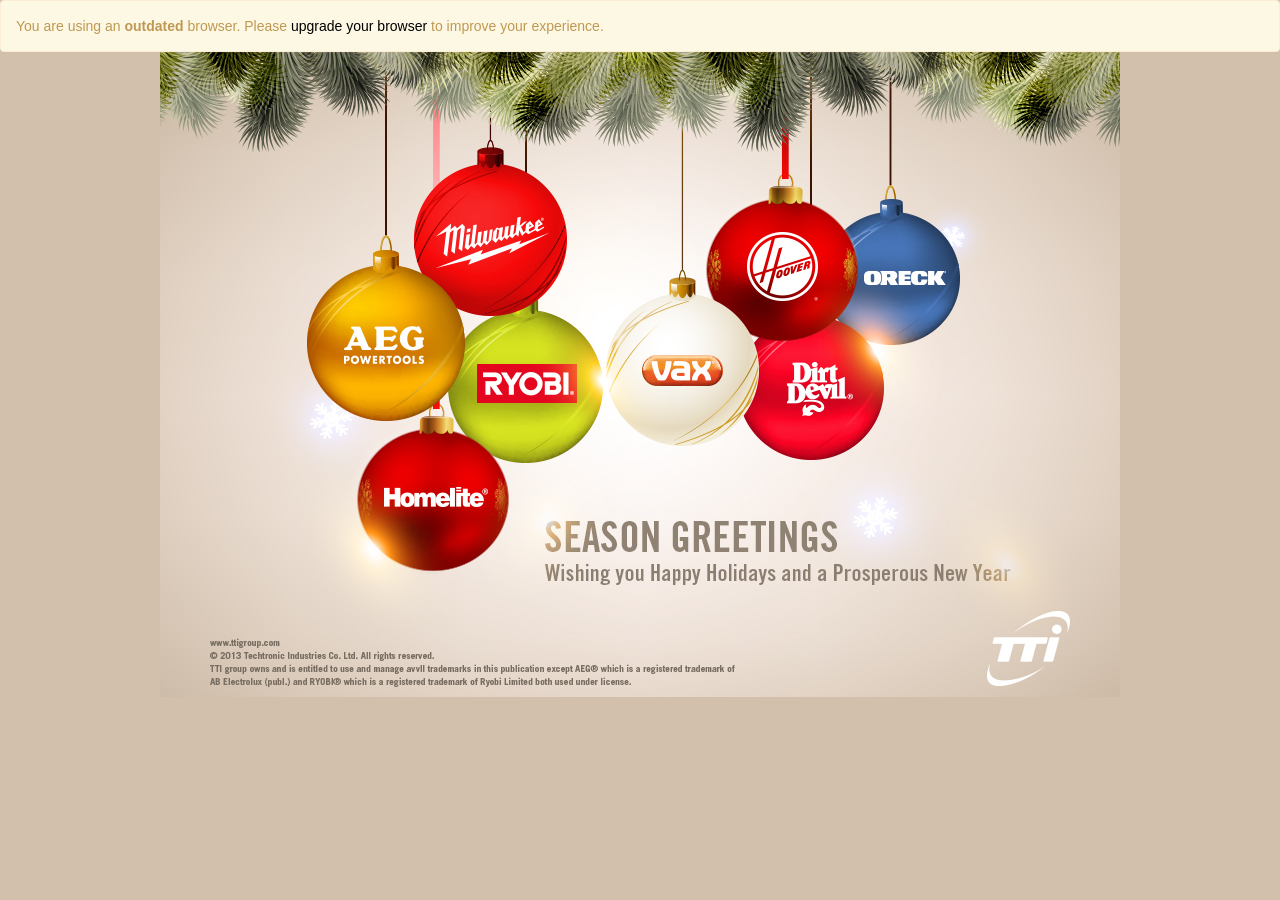
==== index-ie6.html @ d3d5e909 "added index-ie.html for ie6,7" ====
<!DOCTYPE html>
<html class="no-js lt-ie9 lt-ie8 lt-ie7">
	<head>
		<meta charset="utf-8">
		<meta http-equiv="X-UA-Compatible" content="IE=edge">
		<title></title>
		<meta name="description" content="">        
		<meta name="viewport" content="initial-scale=1.0, user-scalable=no">
		<!-- Place favicon.ico and apple-touch-icon.png in the root directory -->

	  <link rel="stylesheet" href="assets/css/main.min.css">
	  <script src="assets/js/modernizr-2.6.2.min.js"></script>
					
	</head>
	<body>
  	<div class="alert alert-warning">You are using an <strong>outdated</strong> browser. Please <a style='color: black' href="http://browsehappy.com/">upgrade your browser</a> to improve your experience.</div>
  		<div class="ie6"><center><img src="assets/img/ie6.jpg" alt="ie6" width="960" height="645" border="0" usemap="#Map">
            <map name="Map" id="ball-map">
              <area id="aeg_click" shape="circle"coords="224,292,77" href="#aeg_content">
              <area id="homelite_click" shape="circle" coords="275,449,72" href="#homelite_content">
              <area id="milwaukee_click" shape="circle" coords="331,188,75" href="#milwaukee_content">
              <area id="ryobi_click" shape="poly" coords="372,254,417,276,440,316,439,358,416,398,368,411,334,404,298,368,290,339,305,304,304,282,333,267,373,257" href="#ryobi_content">
              <area id="vax_click" shape="circle" coords="525,319,74" href="#vax_content">
              <area id="hoover_click" shape="poly" coords="622,141,668,161,696,195,697,238,663,277,624,290,590,284,574,260,553,247,545,214,554,178,577,158,604,146,619,144" href="#hoover_content">
              <area id="oreck_click" shape="poly" coords="685,175,719,161,742,161,776,177,793,196,799,220,798,250,783,277,751,293,724,294,702,284,679,269,701,234,699,198,684,176" href="#oreck_content">
              <area id="dirtdevil_click" shape="poly" coords="676,270,703,287,720,310,723,343,713,374,693,396,665,406,636,407,608,391,584,364,601,334,601,305,594,288,627,295" href="#dirtdevil_content">
            </map>
  		</center></div>
		
		<!-- This contains the hidden content for inline calls -->
		<div style='display:none'>
			<div class='lightbox' id='aeg_content'>
			  <img src="assets/img/lightbox/aeg.jpg" alt="aeg" width="666" height="460">
				<p>AEG® POWERTOOLS hammers are engineered for outstanding reliability and durability.</p>
			</div>
			<div class='lightbox' id='milwaukee_content'>
			  <img src="assets/img/lightbox/milwaukee.jpg" alt="milwaukee" width="666" height="460">
				<p>M18 FUEL™ Drill/Drivers are pioneers in a new class of durability and performance for the professional tradesvman, delivering up to 10X longer motor life, 2X more runtime and 25% more power.</p>
			</div>
			<!-- <div class='lightbox' id='ryobi_content'>
				<p>RYOBI® 18-VOLT NAILER<br />
				Cordless convenience featuring Airstrike Technology, which eliminates the need for noisy compressors, bulky hoses or expensive gas cartridges.</p>
			</div> -->
			<div class='lightbox' id='ryobi_content'>
			  <img src="assets/img/lightbox/ryobi.jpg" alt="ryobi" width="666" height="460">
				<p>RYOBI® 40V CORDLESS MOWER<br />
				Designed for the perfect marriage of Power and Convenience, this mower is powered by a high-capacity 40V Lithium-ion battery. That means fade-free performance, and longer runtime. This lightweight cordless mower is designed for instant starting, and clean running- with no gas and oil required. With single-lever height adjustment and whisper quiet running, this mower is ideal for small yards and close neighborhoods.</p>
			</div>
			<div class='lightbox' id='homelite_content'>
			  <img src="assets/img/lightbox/homelite.jpg" alt="homelite" width="666" height="460">
				<p>HOMELITE® chain saws deliver incredible cutting performance in a light weight design for user comfort.</p>
			</div>
			<div class='lightbox' id='hoover_content'>
			  <img src="assets/img/lightbox/hoover.jpg" alt="hoover" width="666" height="460">
				<p>Manage your cleaning tasks with a lightweight and easy maneuverable vacuum. The Hoover® Air™ Steerable Bagless Upright is your answer to whole-home cleaning. Easily clean from room to room and go up or downstairs with this lightweight design. It also comes equipped with our exclusive WindTunnel® 3 Technology that lifts and removes deep down embedded dirt with 3 channels of suction.</p>
			</div>
			<div class='lightbox' id='vax_content'>
			  <img src="assets/img/lightbox/vax.jpg" alt="vax" width="666" height="460">
				<p>VAX® RAPIDE® ULTIMATE
				The very latest in deep cleaning and quick drying technologies to provide ease of use and outstanding cleaning performance.</p>
			</div>
			<div class='lightbox' id='dirtdevil_content'>
			  <img src="assets/img/lightbox/dirtdevil.jpg" alt="dirtdevil" width="666" height="460">
				<p>Uprights are powerful and are designed with a variety of attachments to quickly and effectively remove dirt, dust and debris, and pet hair from carpeted surfaces in your home.</p>
			</div>
			<div class='lightbox' id='oreck_content'>
			  <img src="assets/img/lightbox/oreck.jpg" alt="oreck" width="666" height="460">
				<p>Oreck vacuum cleaners are designed with one purpose in mind: to simplify our customers' lives by easing the effort it takes to clean your home.</p>
			</div>
		</div>

		<script src="//ajax.googleapis.com/ajax/libs/jquery/1.10.2/jquery.min.js"></script>
		<script>window.jQuery || document.write('<script src="assets/js/plugins/jquery-1.10.2.min.js"><\/script>')</script>
		<script src="assets/js/scripts.min.js"></script>
		
<!--
		<script>
      (function(i,s,o,g,r,a,m){i['GoogleAnalyticsObject']=r;i[r]=i[r]||function(){
      (i[r].q=i[r].q||[]).push(arguments)},i[r].l=1*new Date();a=s.createElement(o),
      m=s.getElementsByTagName(o)[0];a.async=1;a.src=g;m.parentNode.insertBefore(a,m)
      })(window,document,'script','//www.google-analytics.com/analytics.js','ga');
      ga('create', 'UA-37026960-2', 'ttigroup.com');
      ga('send', 'pageview');
    </script>
-->

	</body>
</html>
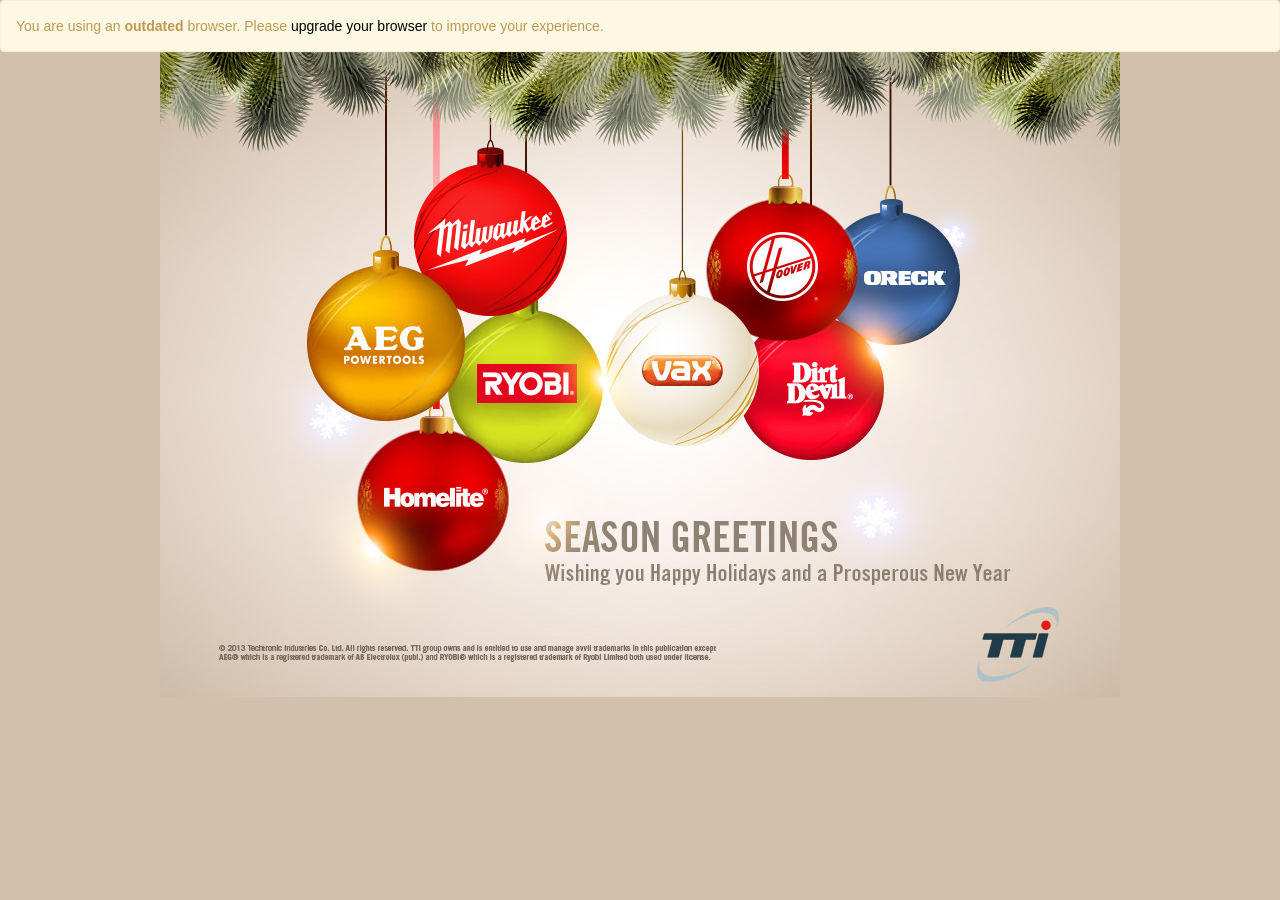
==== commit 2a4558e5: "changed IE6 things" ====
--- a/index-ie6.html
+++ b/index-ie6.html
@@ -69,9 +69,16 @@
 			</div>
 		</div>
 
-		<script src="//ajax.googleapis.com/ajax/libs/jquery/1.10.2/jquery.min.js"></script>
+<!-- 		<script src="//ajax.googleapis.com/ajax/libs/jquery/1.10.2/jquery.min.js"></script> -->
+		<script src="http://code.jquery.com/jquery-1.8.3.min.js"></script>
+		
 		<script>window.jQuery || document.write('<script src="assets/js/plugins/jquery-1.10.2.min.js"><\/script>')</script>
-		<script src="assets/js/scripts.min.js"></script>
+		<script type="text/javascript" src="assets/js/plugins/jquery.colorbox-min.js"></script>
+		<script type="text/javascript">
+  		$(document).ready(function() {
+    		$("#ball-map area").colorbox({rel: $(this).attr('href'), inline:true, opacity: 0, transition: "none"});
+  		});
+		</script>
 		
 <!--
 		<script>
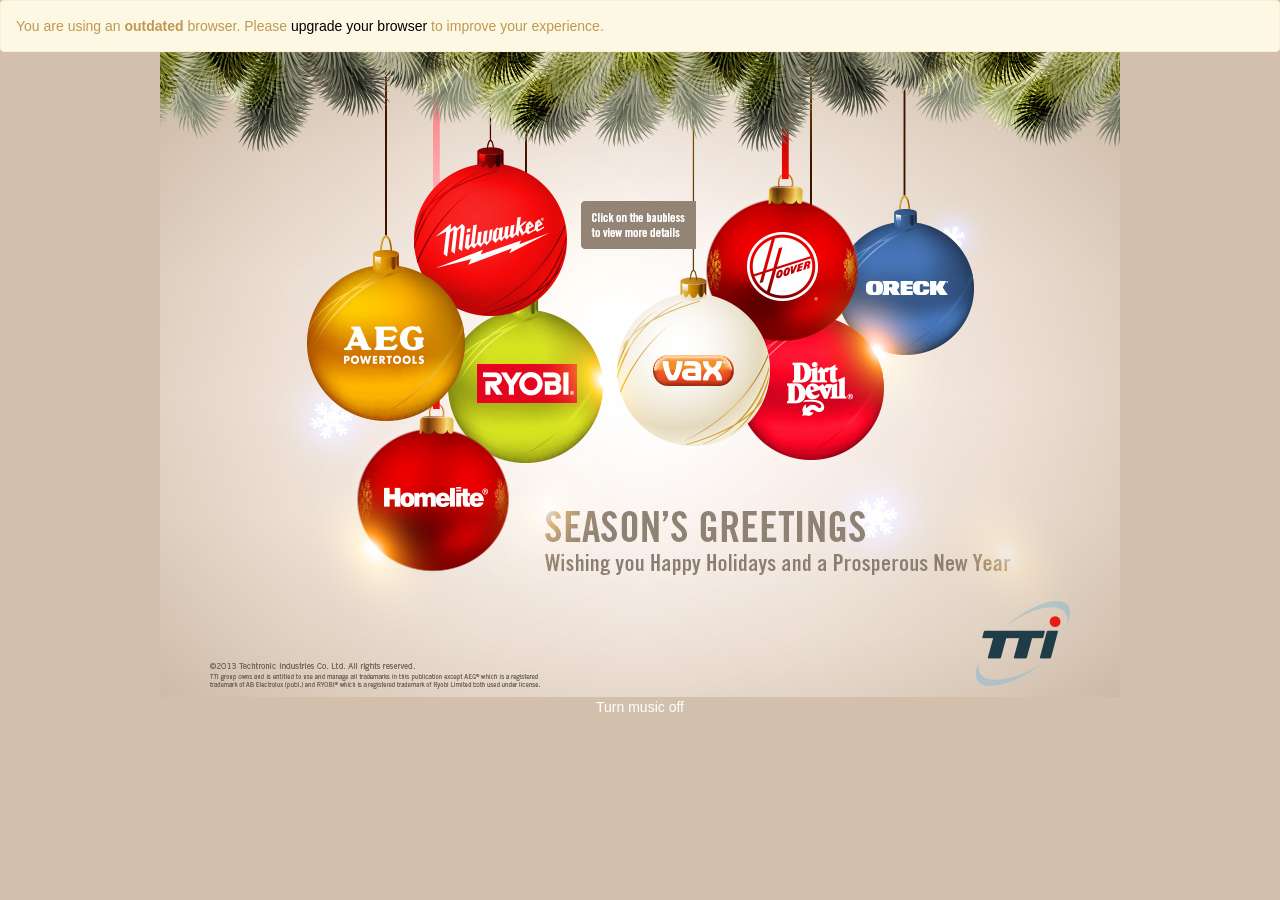
==== commit 4030a4c4: "final check-in" ====
--- a/index-ie6.html
+++ b/index-ie6.html
@@ -3,7 +3,7 @@
 	<head>
 		<meta charset="utf-8">
 		<meta http-equiv="X-UA-Compatible" content="IE=edge">
-		<title></title>
+		<title>TTI | Season's Greetings</title>
 		<meta name="description" content="">        
 		<meta name="viewport" content="initial-scale=1.0, user-scalable=no">
 		<!-- Place favicon.ico and apple-touch-icon.png in the root directory -->
@@ -14,59 +14,68 @@
 	</head>
 	<body>
   	<div class="alert alert-warning">You are using an <strong>outdated</strong> browser. Please <a style='color: black' href="http://browsehappy.com/">upgrade your browser</a> to improve your experience.</div>
-  		<div class="ie6"><center><img src="assets/img/ie6.jpg" alt="ie6" width="960" height="645" border="0" usemap="#Map">
+  		<div class="ie6"><center><img src="assets/img/ie6.jpg" width="960" height="645" border="0" usemap="#Map">
             <map name="Map" id="ball-map">
-              <area id="aeg_click" shape="circle"coords="224,292,77" href="#aeg_content">
-              <area id="homelite_click" shape="circle" coords="275,449,72" href="#homelite_content">
-              <area id="milwaukee_click" shape="circle" coords="331,188,75" href="#milwaukee_content">
-              <area id="ryobi_click" shape="poly" coords="372,254,417,276,440,316,439,358,416,398,368,411,334,404,298,368,290,339,305,304,304,282,333,267,373,257" href="#ryobi_content">
-              <area id="vax_click" shape="circle" coords="525,319,74" href="#vax_content">
-              <area id="hoover_click" shape="poly" coords="622,141,668,161,696,195,697,238,663,277,624,290,590,284,574,260,553,247,545,214,554,178,577,158,604,146,619,144" href="#hoover_content">
-              <area id="oreck_click" shape="poly" coords="685,175,719,161,742,161,776,177,793,196,799,220,798,250,783,277,751,293,724,294,702,284,679,269,701,234,699,198,684,176" href="#oreck_content">
-              <area id="dirtdevil_click" shape="poly" coords="676,270,703,287,720,310,723,343,713,374,693,396,665,406,636,407,608,391,584,364,601,334,601,305,594,288,627,295" href="#dirtdevil_content">
+              <area class="ball" shape="circle"coords="224,292,77" href="#aeg_content">
+              <area class="ball" shape="circle" coords="275,449,72" href="#homelite_content">
+              <area class="ball" shape="circle" coords="331,188,75" href="#milwaukee_content">
+              <area class="ball" shape="poly" coords="372,254,417,276,440,316,439,358,416,398,368,411,334,404,298,368,290,339,305,304,304,282,333,267,373,257" href="#ryobi_content">
+              <area class="ball" shape="circle" coords="525,319,74" href="#vax_content">
+              <area class="ball" shape="poly" coords="622,141,668,161,696,195,697,238,663,277,624,290,590,284,574,260,553,247,545,214,554,178,577,158,604,146,619,144" href="#hoover_content">
+              <area class="ball" shape="poly" coords="685,175,719,161,742,161,776,177,793,196,799,220,798,250,783,277,751,293,724,294,702,284,679,269,701,234,699,198,684,176" href="#oreck_content">
+              <area class="ball" shape="poly" coords="676,270,703,287,720,310,723,343,713,374,693,396,665,406,636,407,608,391,584,364,601,334,601,305,594,288,627,295" href="#dirtdevil_content">
+              <area shape="rect" coords="795,547,924,637" href="http://www.ttigroup.com/" target="_blank">
             </map>
+            
   		</center></div>
-		
+		<center><a id="music_switch" class="off" style="font-size: 14px; cursor:pointer;">Turn music off</a></center>
 		<!-- This contains the hidden content for inline calls -->
 		<div style='display:none'>
 			<div class='lightbox' id='aeg_content'>
-			  <img src="assets/img/lightbox/aeg.jpg" alt="aeg" width="666" height="460">
-				<p>AEG® POWERTOOLS hammers are engineered for outstanding reliability and durability.</p>
+			  <img src="assets/img/lightbox/aeg.jpg" width="666" height="460">
+				<p>
+				AEG<sup>&reg;</sup> POWERTOOLS hammers are engineered for outstanding reliability and durability.
+<br /><br />
+The AEG<sup>&reg;</sup> PROLITHIUM-ION <span style="white-space: nowrap">BBH 18 LI 402 C SDS</span> combi-hammer is an extremely compact unit and offers best in class power to weight ratios. Fitted with an SDS-Plus chuck it is optimized for <br />6-10mm hammer drilling applications. 
+				</p>
 			</div>
 			<div class='lightbox' id='milwaukee_content'>
-			  <img src="assets/img/lightbox/milwaukee.jpg" alt="milwaukee" width="666" height="460">
-				<p>M18 FUEL™ Drill/Drivers are pioneers in a new class of durability and performance for the professional tradesvman, delivering up to 10X longer motor life, 2X more runtime and 25% more power.</p>
+			  <img src="assets/img/lightbox/milwaukee.jpg" width="666" height="460">
+				<p>The MILWAUKEE<sup>&reg;</sup> M12&#0153;  cordless system delivers industry leading durability and power in a size that outperforms the competition in the tightest places.
+  				<br /><br />The M12 FUEL&#0153; 1/2" Hammer Drill/Driver delivers unmatched runtime, power under load and durability. This lightweight, versatile hammer drill/driver provides up to 10X longer motor life, 2X more power and 4X more runtime.
+				</p>
 			</div>
-			<!-- <div class='lightbox' id='ryobi_content'>
-				<p>RYOBI® 18-VOLT NAILER<br />
-				Cordless convenience featuring Airstrike Technology, which eliminates the need for noisy compressors, bulky hoses or expensive gas cartridges.</p>
-			</div> -->
 			<div class='lightbox' id='ryobi_content'>
-			  <img src="assets/img/lightbox/ryobi.jpg" alt="ryobi" width="666" height="460">
-				<p>RYOBI® 40V CORDLESS MOWER<br />
-				Designed for the perfect marriage of Power and Convenience, this mower is powered by a high-capacity 40V Lithium-ion battery. That means fade-free performance, and longer runtime. This lightweight cordless mower is designed for instant starting, and clean running- with no gas and oil required. With single-lever height adjustment and whisper quiet running, this mower is ideal for small yards and close neighborhoods.</p>
-			</div>
+			  <img class="img2" src="assets/img/lightbox/ryobi_2.jpg" width="666" height="460">
+        <img class="img1" src="assets/img/lightbox/ryobi_1.jpg" width="666" height="460">
+        <p style="position: absolute; bottom: -30px;">Please click on the image to see more</p>
+		  </div>
+			
 			<div class='lightbox' id='homelite_content'>
-			  <img src="assets/img/lightbox/homelite.jpg" alt="homelite" width="666" height="460">
-				<p>HOMELITE® chain saws deliver incredible cutting performance in a light weight design for user comfort.</p>
+			  <img src="assets/img/lightbox/homelite.jpg" width="666" height="460">
+				<p>HOMELITE<sup>&reg;</sup> Chainsaws deliver incredible cutting performance in a light weight design for user comfort. The 18" UT10680  18in. 42cc Chainsaw features a 3-Point Anti-Vibration System For Operator Comfort and Reduced Fatigue, Side Access Chain Tensioning for Quick and Easy Adjustments, Safe-T-Tip&#0153; Prevents Rotational Kickback  and an 18" bar and Chain which can handles logs up to 34in. Diameter.</p>
 			</div>
 			<div class='lightbox' id='hoover_content'>
-			  <img src="assets/img/lightbox/hoover.jpg" alt="hoover" width="666" height="460">
-				<p>Manage your cleaning tasks with a lightweight and easy maneuverable vacuum. The Hoover® Air™ Steerable Bagless Upright is your answer to whole-home cleaning. Easily clean from room to room and go up or downstairs with this lightweight design. It also comes equipped with our exclusive WindTunnel® 3 Technology that lifts and removes deep down embedded dirt with 3 channels of suction.</p>
+			  <img src="assets/img/lightbox/hoover.jpg" width="666" height="460">
+				<p>Manage your cleaning tasks with a lightweight and easy maneuverable vacuum. The HOOVER Air&#0153; Steerable Bagless Upright is your answer to <span style="white-space: nowrap">whole-home</span> cleaning. Easily clean from room to room and go up or downstairs with this lightweight design. It also comes equipped with our exclusive WindTunnel<sup>&reg;</sup> 3 Technology that lifts and removes deep down embedded dirt with 3 channels of suction.</p>
 			</div>
 			<div class='lightbox' id='vax_content'>
-			  <img src="assets/img/lightbox/vax.jpg" alt="vax" width="666" height="460">
-				<p>VAX® RAPIDE® ULTIMATE
-				The very latest in deep cleaning and quick drying technologies to provide ease of use and outstanding cleaning performance.</p>
+			  <img src="assets/img/lightbox/vax.jpg" width="666" height="460">
+				<p>The VAX<sup>&reg;</sup> Rapide<sup>&reg;</sup> Ultimate carpet washer combines ease of use with the very latest deep cleaning, quick drying technologies, giving you outstanding cleaning performance - so you can achieve professional results yourself. Powered water jets pump water and detergent deep into the carpet fibre, working with the rotating brush heads to gently agitate the carpet pile to lift and break down embedded dirt.</p>
 			</div>
 			<div class='lightbox' id='dirtdevil_content'>
-			  <img src="assets/img/lightbox/dirtdevil.jpg" alt="dirtdevil" width="666" height="460">
-				<p>Uprights are powerful and are designed with a variety of attachments to quickly and effectively remove dirt, dust and debris, and pet hair from carpeted surfaces in your home.</p>
+			  <img src="assets/img/lightbox/dirtdevil.jpg" width="666" height="460">
+				<p>The DIRTDEVIL<sup>&reg;</sup> DASH&#0153; full size Dual Cyclonic upright and Vac+Dust Floor Tool with micro fiber SWIPES&#0153; combines strong and powerful cleaning in a quick and convenient design.
+<br /><br />The DASH&#0153; features a Vac and Dust with microfiber hard floor Swipes&#0153;, <span style="white-space: nowrap">On-demand</span> cleaning wand with onboard tools and a powerful 12Amp motor that provides constant and powerful suction. It also features Direct Path&#0153; cleaning technology and is able to capture dirt and dust with its unique Dirtlock&#0153; technology.
+</p>
 			</div>
 			<div class='lightbox' id='oreck_content'>
-			  <img src="assets/img/lightbox/oreck.jpg" alt="oreck" width="666" height="460">
-				<p>Oreck vacuum cleaners are designed with one purpose in mind: to simplify our customers' lives by easing the effort it takes to clean your home.</p>
+			  <img src="assets/img/lightbox/oreck.jpg" width="666" height="460">
+				<p>ORECK<sup>&reg;</sup> vacuum cleaners are designed with one purpose in mind: to simplify our customers' lives by easing the effort it takes to clean your home. 
+<br /><br />The ORECK<sup>&reg;</sup> Touch&#0153; is a full-powered, high-performance bagless vacuum cleaner that brings easy to bagless. It is designed with a four-stage multi-cyclonic filtration system that ensures no loss of suction, an onboard powered quick-wand, swivel steering and a self-adjusting head for outstanding ultimate cleaning performance with ultimate convenience.  
+</p>
 			</div>
+			
 		</div>
 
 <!-- 		<script src="//ajax.googleapis.com/ajax/libs/jquery/1.10.2/jquery.min.js"></script> -->
@@ -74,13 +83,65 @@
 		
 		<script>window.jQuery || document.write('<script src="assets/js/plugins/jquery-1.10.2.min.js"><\/script>')</script>
 		<script type="text/javascript" src="assets/js/plugins/jquery.colorbox-min.js"></script>
+		<script type="text/javascript" src="assets/js/plugins/soundmanager2-nodebug-jsmin.js"></script>
 		<script type="text/javascript">
+  		var loops = 5;
+      var looped = 0;
   		$(document).ready(function() {
-    		$("#ball-map area").colorbox({rel: $(this).attr('href'), inline:true, opacity: 0, transition: "none"});
+    		// initiate music
+      	soundManager.setup({
+      	  url: 'assets/swf/',
+      	  onready: function() {
+      	    var mySound = soundManager.createSound({
+      	      id: 'aSound',
+      	      url: 'assets/mp3/final.mp3',
+      	      loops: 10,
+              autoLoad: true,
+              onload:function() {
+                this.play();
+              }
+      	    });
+      	  },
+      	  ontimeout: function() {
+      	    // Hrmm, SM2 could not start. Missing SWF? Flash blocked? Show an error, etc.?
+      	  }
+      	});
+
+
+    		$("#ball-map .ball").colorbox({rel: $(this).attr('href'), inline:true, opacity: 0, transition: "none"});
+    		$("#ryobi_content img").click(function() {
+      		
+      		if ($(this).hasClass("img1")) {
+        		$(".img1").hide();
+        		$(".img2").show();
+        		
+      		} else {
+        		
+        		$(".img2").hide();
+        		$(".img1").show();
+
+      		}
+    		});
+    		
+    		
+      	$("#music_switch").click(function() {
+          
+          if ($(this).hasClass("off")) {  		
+        		soundManager.pause('aSound');
+        		$(this).html("Turn music on");
+            $(this).removeClass("off").addClass("on");
+          } else {
+        		soundManager.resume('aSound');
+        		$(this).html("Turn music off");
+            $(this).removeClass("on").addClass("off");        
+            
+          }
+      		
+      	});
+    		
   		});
 		</script>
 		
-<!--
 		<script>
       (function(i,s,o,g,r,a,m){i['GoogleAnalyticsObject']=r;i[r]=i[r]||function(){
       (i[r].q=i[r].q||[]).push(arguments)},i[r].l=1*new Date();a=s.createElement(o),
@@ -89,7 +150,6 @@
       ga('create', 'UA-37026960-2', 'ttigroup.com');
       ga('send', 'pageview');
     </script>
--->
 
 	</body>
 </html>
